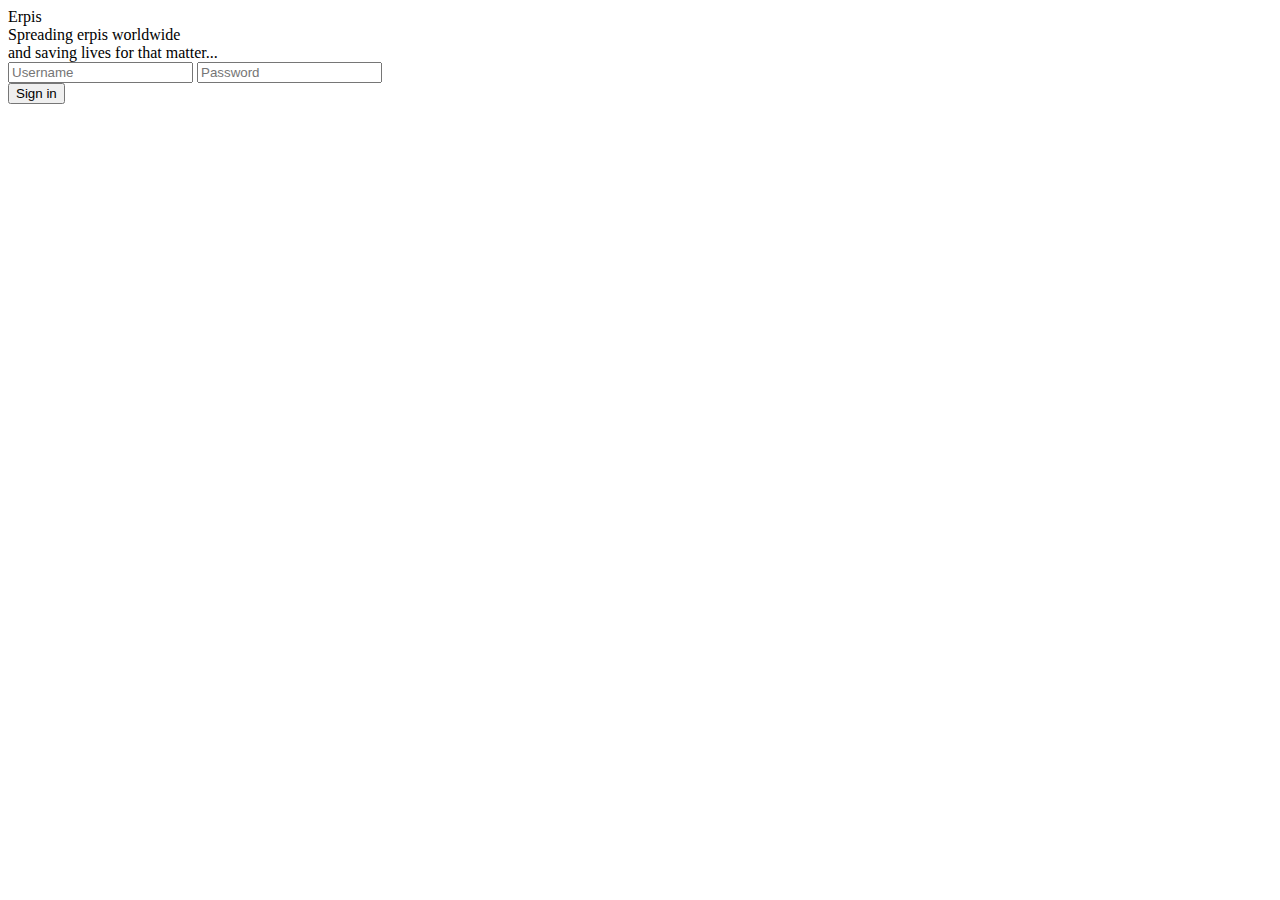
==== web/static/index.html @ 7f042e51 "" ====
<!DOCTYPE html>
<html>
    <head>
        <meta http-equiv="Content-Type" content="text/html; charset=UTF-8">
        <link rel="stylesheet" type="text/css" href="static/css/normalise.css">
        <link rel="stylesheet" type="text/css" href="static/css/theme.css">
        <link rel="stylesheet" type="text/css" href="static/css/index.css">
        <link rel="stylesheet" type="text/css" href="static/jquery-ui.min.css">
        <script src="static/js/lib/jquery-1.11.2.min.js"></script>
        <script src="static/js/lib/jquery-ui.min.js"></script>
        <script src="static/js/lib/jquery-ui-timepicker-addon.js"></script>
        <script src="static/js/common.js"></script>
        <script src="static/js/index.js"></script>
        <title>Erpis | Welcome</title>
    </head>
    <body>
        <header class="bg-highlight">
            <div class="logo left">
                <span class="icon heart"></span>
                <label>Erpis</label>
            </div>
        </header>
        <div class="content">
            <div class="overlay"></div>
            <div class="row moto">
                Spreading erpis worldwide
                <div class="sub-moto">
                    and saving lives for that matter...
                </div>
            </div>
            <div class="row login bg-highlight">
                <div class="form">
                    <input id="username" name="username" type="text"
                           placeholder="Username">
                    <input id="password" name="password" type="password"
                           placeholder="Password">
                    <div class="error"></div>
                    <input id="sign-in" name="submit" type="button"
                           value="Sign in">
                </div>
            </div>
        </div>
    </body>
</html>
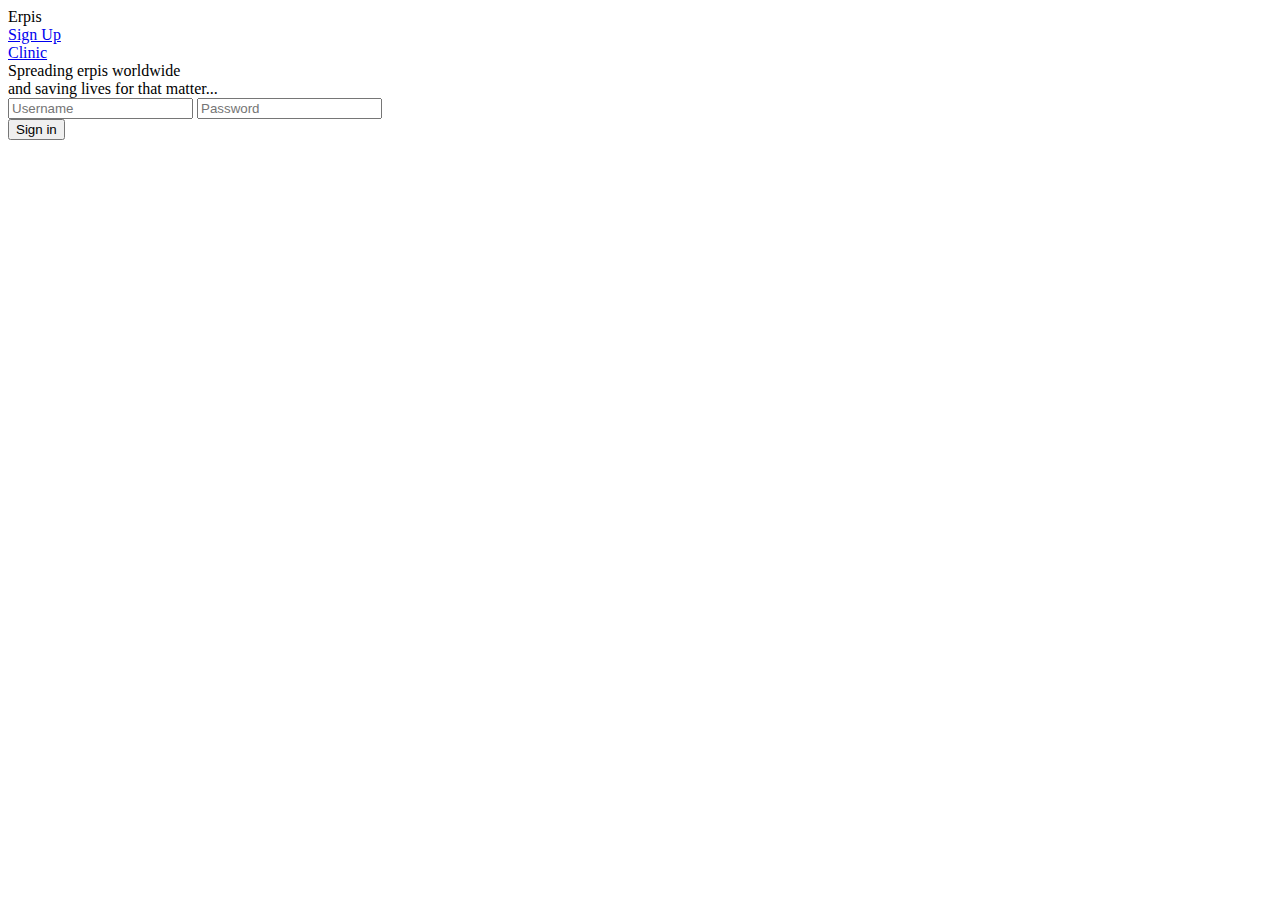
==== commit b64cc94c: "Redirect after signup" ====
--- a/web/static/index.html
+++ b/web/static/index.html
@@ -11,13 +11,19 @@
         <script src="static/js/lib/jquery-ui-timepicker-addon.js"></script>
         <script src="static/js/common.js"></script>
         <script src="static/js/index.js"></script>
-        <title>Erpis | Welcome</title>
+        <title>Erpis | Clinics</title>
     </head>
-    <body>
+    <body id="index">
         <header class="bg-highlight">
             <div class="logo left">
                 <span class="icon heart"></span>
                 <label>Erpis</label>
+            </div>
+            <div class="right">
+                <a href="signup.jsp">Sign Up</a>
+            </div>
+            <div class="right">
+                <a href="clinics.jsp">Clinic</a>
             </div>
         </header>
         <div class="content">
